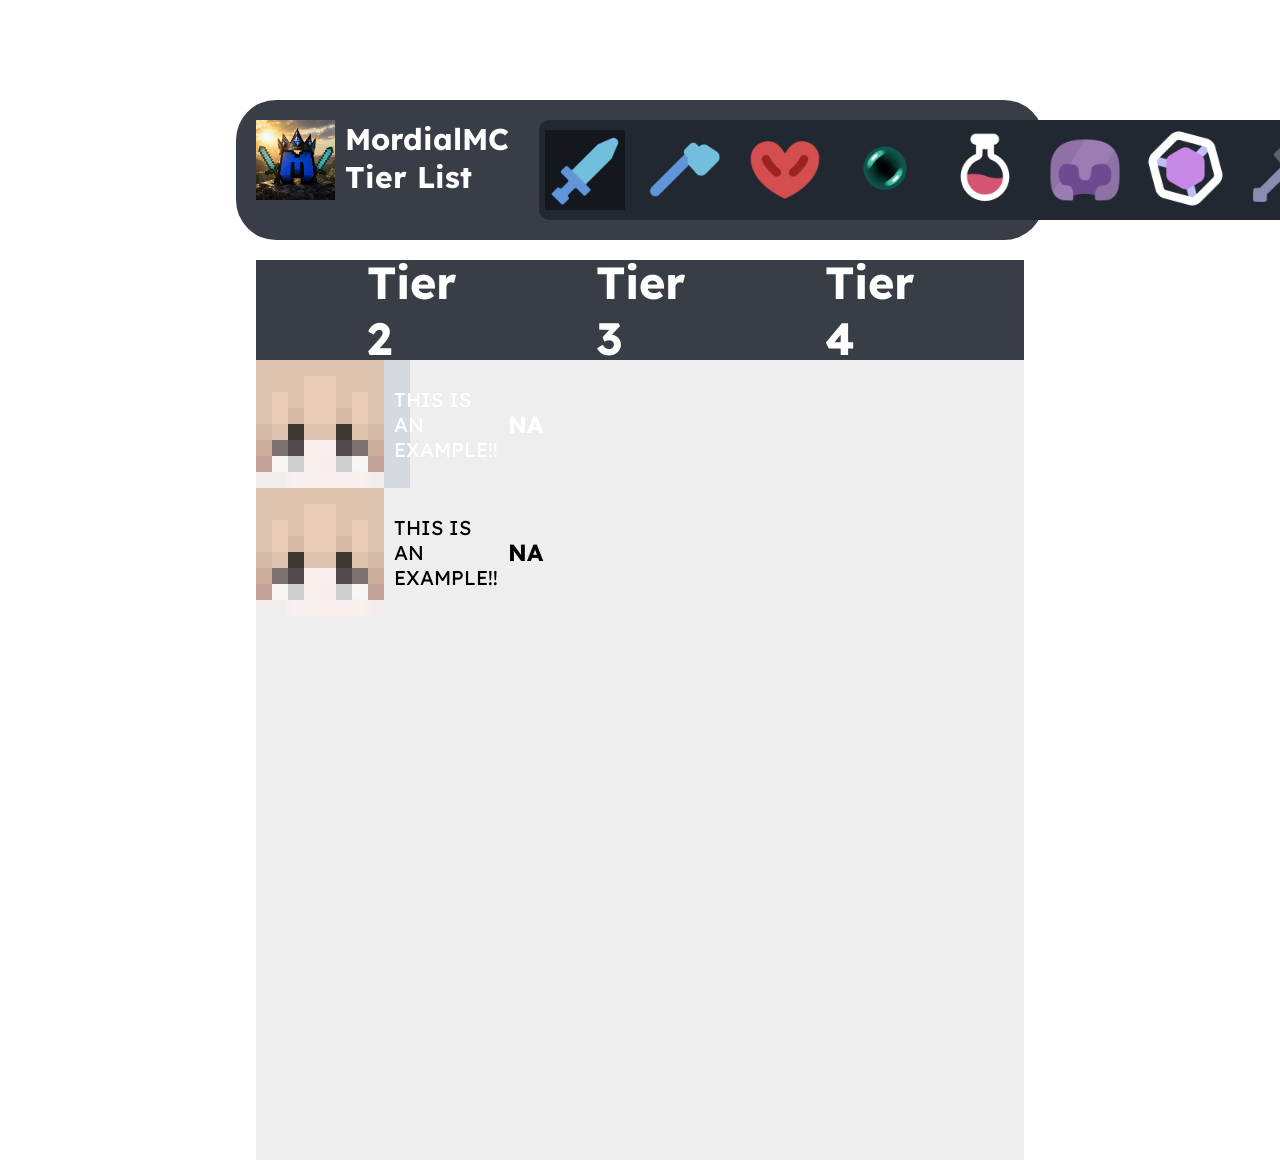
==== index.html @ ca3e6610 "Add files via upload" ====
<!DOCTYPE html>
<html lang="en">
<head>
    <meta charset="UTF-8">
    <meta name="viewport" content="width=device-width, initial-scale=1.0">
    <title>MordialMC Tier List</title>
    <link rel="icon" href="MCTL.png">
    <link rel="stylesheet" href="style.css">
    <style>
    @import url('https://fonts.googleapis.com/css2?family=Lexend:wght@100..900&family=Poppins:ital,wght@0,100;0,200;0,300;0,400;0,500;0,600;0,700;0,800;0,900;1,100;1,200;1,300;1,400;1,500;1,600;1,700;1,800;1,900&family=Rubik:ital,wght@0,300..900;1,300..900&display=swap');
    </style>
</head>
<body>
    <div class="kitlist">
        <div class="insidekitlist">
            <img src="MCTL.png" alt="">
            <h3>MordialMC Tier List</h3>
            <div class="kits">
                <img src="mctiersicon/sword.png" alt="" class="selectedtier">
                <img src="mctiersicon/axe.png" alt="">
                <img src="mctiersicon/uhc.png" alt="">
                <a href="smp.html"><img src="mctiersicon/smp.png" alt=""></a>
                <a href="pot.html"><img src="mctiersicon/pot.png" alt=""></a>
                <img src="mctiersicon/nethpot.png" alt="">
                <a href="vanilla.html"><img src="mctiersicon/vanilla.png" alt=""></a>
                <img src="mctiersicon/mace.png" alt="">
            </div>
            <div class="discord">
                <img src="discord-logo.png" alt="">
                <h3>Our discord server (click)</h3>
            </div>
        </div>
    </div>
    <div class="tierlist">
        <div class="tiers">
            <h2>Tier 1</h2>
            <h2>Tier 2</h2>
            <h2>Tier 3</h2>
            <h2>Tier 4</h2>
            <h2>Tier 5</h2>

        </div>
         <div class="tier-row">
            <div class="tier tiercolummn1">
                <div class="player">
                    <img src="playericon/itzmont.webp">
                    <span class="playername">THIS IS AN EXAMPLE!!</span>
                    <h3 class="region">NA</h3>
                </div>
                <div class="player LT">
                    <img src="playericon/itzmont.webp">
                    <span class="playername">THIS IS AN EXAMPLE!!</span>
                    <h3 class="region">NA</h3>
                </div>
        </div>

        <div class="tier"></div>
        <div class="tier"></div>
        <div class="tier"></div>
        <div class="tier"></div>
    </div>
    </div>
</body>
</html>
---- style.css ----
*{
    margin: 0;
    /*background-color: #EEEEEE; */
    font-family: "Lexend";
}
.kitlist{
    background-color: #393E46;
    width: 60vw;
    height: 100px;
    padding: 20px;
    display: flex;
    align-items: center; /* vertically centers image */
    margin: 100px auto 0 auto;
    border-radius: 40px;
}

.insidekitlist{
    height: 100%;
    width: auto;
    object-fit: contain;
    position: relative;
    background-color: transparent;
    display: flex;
    flex-direction: row;
}
.insidekitlist img{
    height: 80px;
    width: auto;
}
.insidekitlist h3{
    background-color: transparent;
    color: white;
     font-size: 30px;
     padding-left: 10px;
}
.kits{
    background-color: #222831;
    border-radius: 10px;
    display: flex;
    justify-content: center;
    align-items: center;
    gap: 20px;
    margin-left: 30px;
    padding: 6px;
}
.discord{
    margin-left: 30px;
    display: flex;
}
.tierlist{
    width: 60vw;
    height: 100vh;
    background-color: #EEEEEE;
    margin: auto;
    margin-top: 20px;
}
.tiers{
    width: 100%;
    background-color: #393E46;
    height: 100px;
    display: flex;
    justify-content: center;
    align-items: center;
    font-size: 30px;
    color: white;
    gap: 140px;
}
.selectedtier{
    background-color: #14181e;
}
.kits img:hover{
    background-color: #14181e;
    transition: 0.2s;
}
.player{
    display: flex;
    flex-direction: row;
    background-color: #d5d9e0;
    display: flex;
    align-items: center;
    gap: 10px;
    font-size: 20px;
    color: white;
    max-width: 12vw;
}
.tier-column{
    display: flex;
    flex-direction: column; 
    height: 100px;
}
.tier-row {
    display: grid;
    grid-template-columns: repeat(5, 1fr); /* 5 equal columns */
}
.LT{
    background-color: transparent;
    color: black;
}
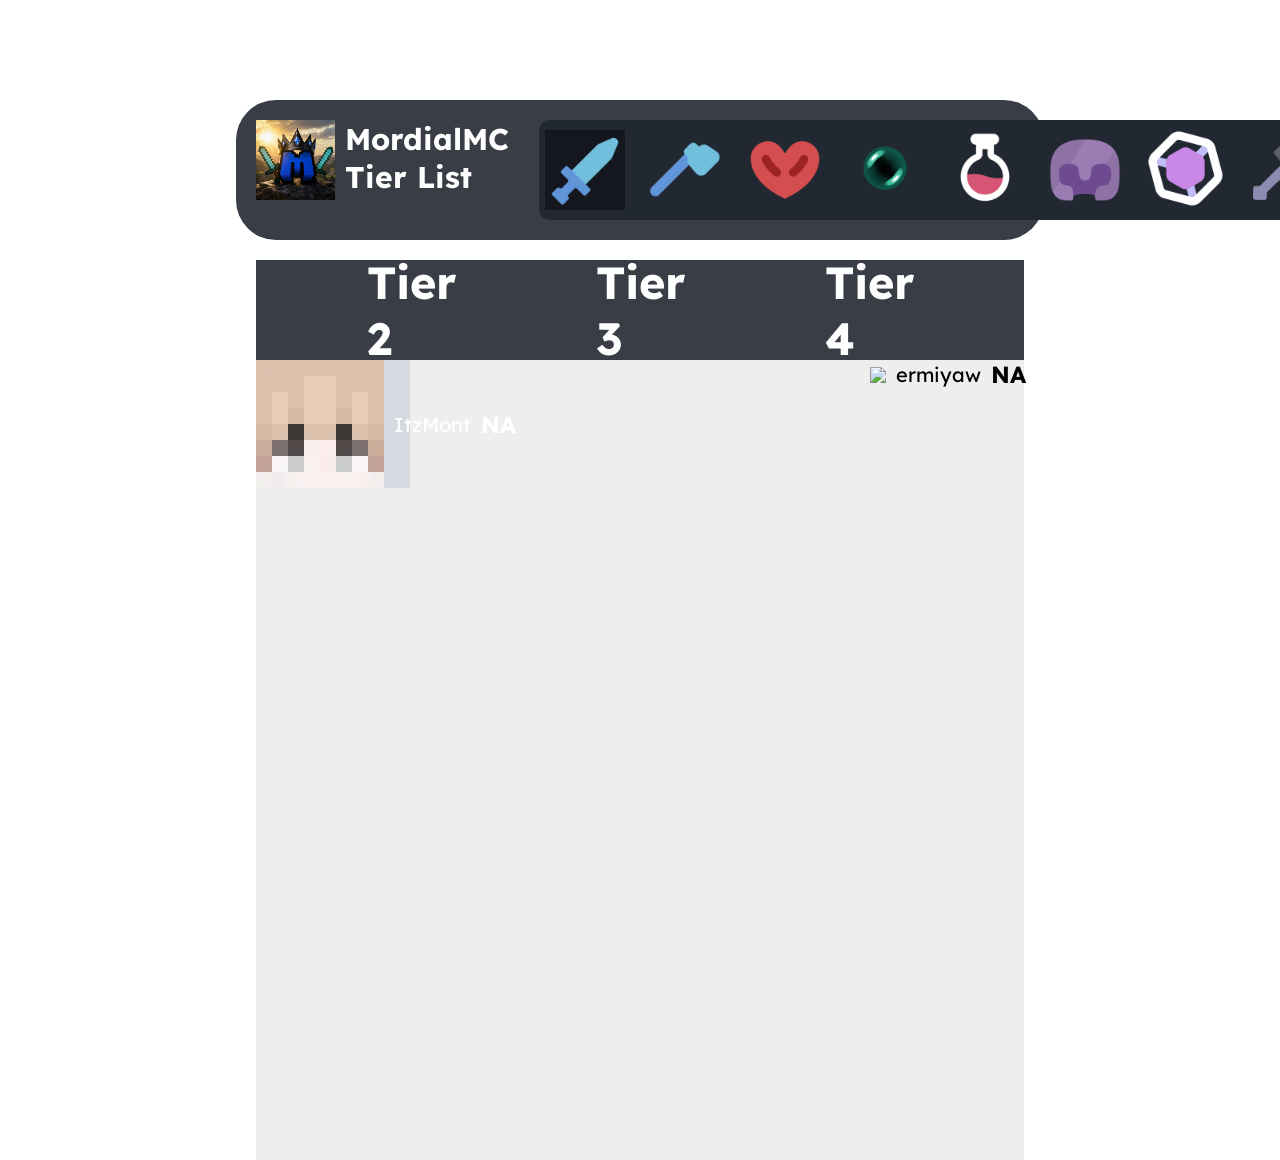
==== commit e98fa84f: "Add files via upload" ====
--- a/index.html
+++ b/index.html
@@ -23,7 +23,7 @@
                 <a href="pot.html"><img src="mctiersicon/pot.png" alt=""></a>
                 <img src="mctiersicon/nethpot.png" alt="">
                 <a href="vanilla.html"><img src="mctiersicon/vanilla.png" alt=""></a>
-                <img src="mctiersicon/mace.png" alt="">
+                <a href="mace.html"><img src="mctiersicon/mace.png" alt=""></a>
             </div>
             <div class="discord">
                 <img src="discord-logo.png" alt="">
@@ -44,12 +44,7 @@
             <div class="tier tiercolummn1">
                 <div class="player">
                     <img src="playericon/itzmont.webp">
-                    <span class="playername">THIS IS AN EXAMPLE!!</span>
-                    <h3 class="region">NA</h3>
-                </div>
-                <div class="player LT">
-                    <img src="playericon/itzmont.webp">
-                    <span class="playername">THIS IS AN EXAMPLE!!</span>
+                    <span class="playername">ItzMont</span>
                     <h3 class="region">NA</h3>
                 </div>
         </div>
@@ -57,7 +52,13 @@
         <div class="tier"></div>
         <div class="tier"></div>
         <div class="tier"></div>
-        <div class="tier"></div>
+        <div class="tier">
+            <div class="player LT">
+                    <img src="https://render.crafty.gg/2d/head/bb3122d17178750d4d2e2bd76b23cbeacdce42254f37edafea923da6ab94a375">
+                    <span class="playername">ermiyaw</span>
+                    <h3 class="region">NA</h3>
+            </div>
+        </div>
     </div>
     </div>
 </body>
--- a/style.css
+++ b/style.css
@@ -95,4 +95,7 @@
 .LT{
     background-color: transparent;
     color: black;
+}
+.playername{
+    font-size: 20px;
 }
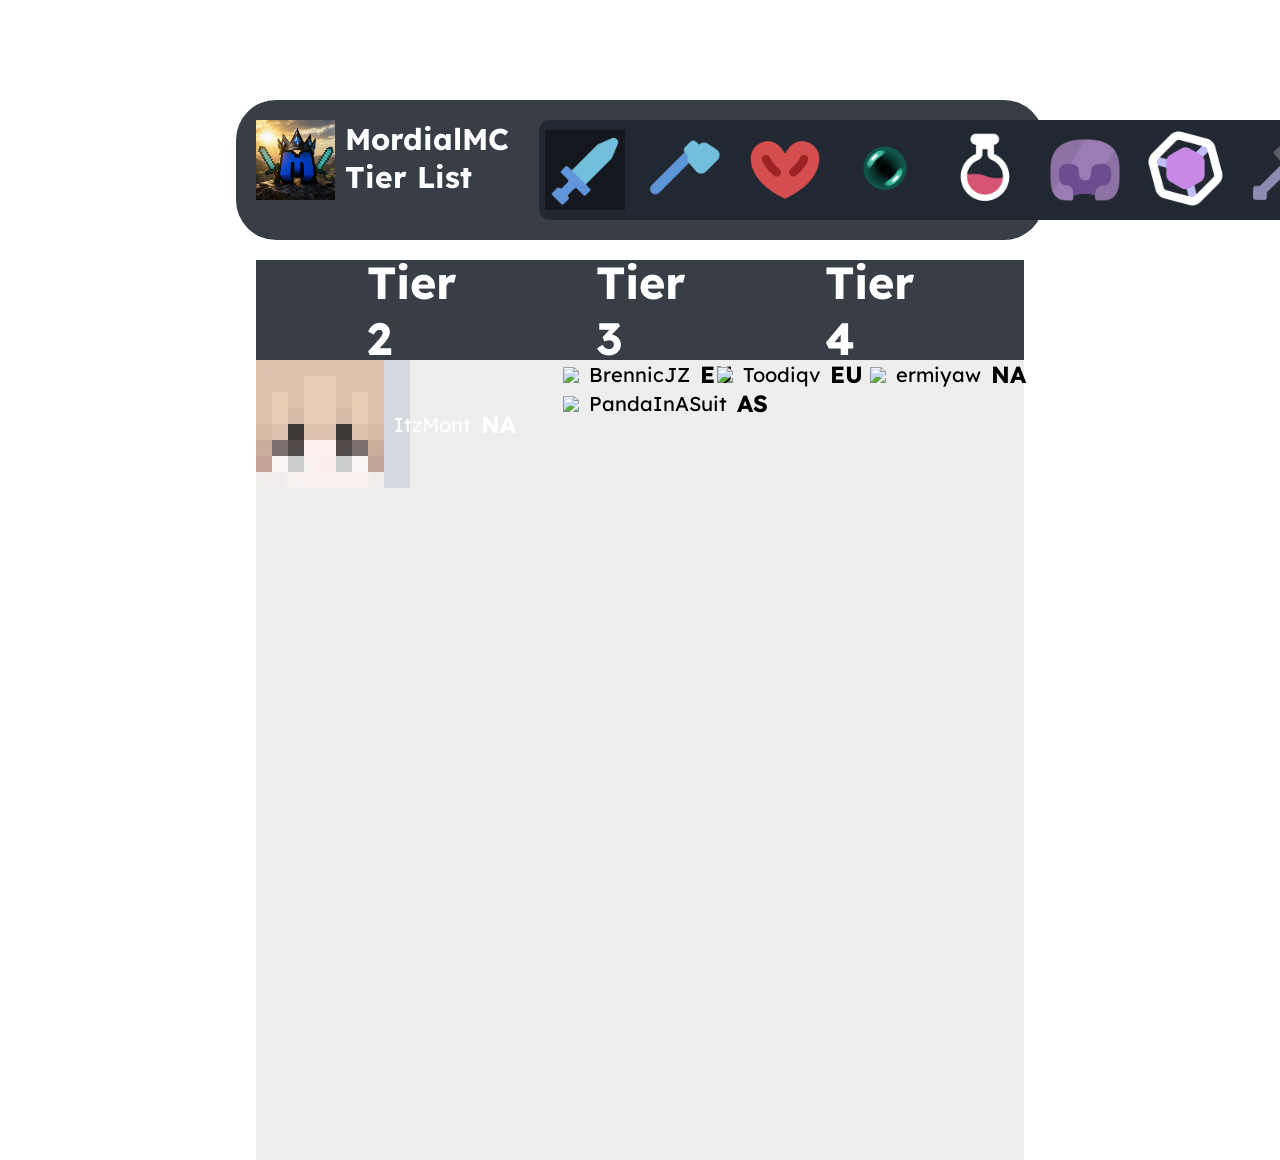
==== commit 1486a99d: "Add files via upload" ====
--- a/index.html
+++ b/index.html
@@ -17,7 +17,7 @@
             <h3>MordialMC Tier List</h3>
             <div class="kits">
                 <img src="mctiersicon/sword.png" alt="" class="selectedtier">
-                <img src="mctiersicon/axe.png" alt="">
+                <a href="axe.html"><img src="mctiersicon/axe.png" alt=""></a>
                 <img src="mctiersicon/uhc.png" alt="">
                 <a href="smp.html"><img src="mctiersicon/smp.png" alt=""></a>
                 <a href="pot.html"><img src="mctiersicon/pot.png" alt=""></a>
@@ -50,8 +50,25 @@
         </div>
 
         <div class="tier"></div>
-        <div class="tier"></div>
-        <div class="tier"></div>
+        <div class="tier">
+            <div class="player LT">
+                <img src="https://render.crafty.gg/2d/head/1a4af718455d4aab528e7a61f86fa25e6a369d1768dcb13f7df319a713eb810b">
+                <span class="playername">BrennicJZ</span>
+                <h3 class="region">EU</h3>
+                </div>
+            <div class="player LT">
+                <img src="https://render.crafty.gg/2d/head/1a4af718455d4aab528e7a61f86fa25e6a369d1768dcb13f7df319a713eb810b">
+                <span class="playername">PandaInASuit</span>
+                <h3 class="region">AS</h3>
+            </div>
+        </div>
+        <div class="tier">
+            <div class="player LT">
+                <img src="https://render.crafty.gg/2d/head/1a4af718455d4aab528e7a61f86fa25e6a369d1768dcb13f7df319a713eb810b">
+                <span class="playername">Toodiqv</span>
+                <h3 class="region">EU</h3>
+                </div>
+        </div>
         <div class="tier">
             <div class="player LT">
                     <img src="https://render.crafty.gg/2d/head/bb3122d17178750d4d2e2bd76b23cbeacdce42254f37edafea923da6ab94a375">
--- a/style.css
+++ b/style.css
@@ -98,4 +98,7 @@
 }
 .playername{
     font-size: 20px;
+}
+.customimage{
+    max-width: 128px;
 }
